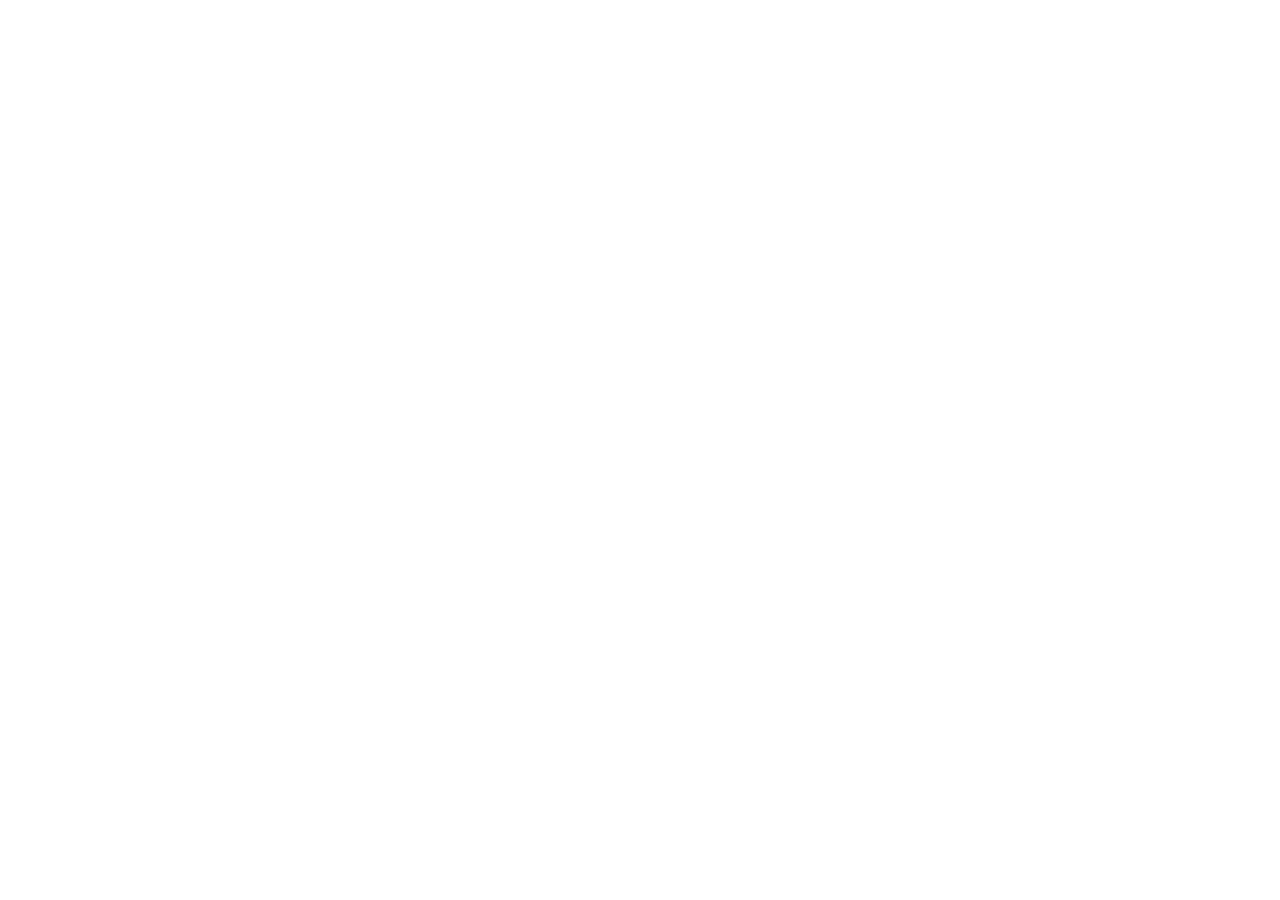
==== src/rf_link_calculator/presentation/web/index.html @ 94427d35 "Release RF Link 2.3 with desktop packaging, accounts and deployment" ====
<!doctype html>
<html lang="zh-CN">
<head>
  <meta charset="utf-8"><meta name="viewport" content="width=device-width,initial-scale=1">
  <meta name="theme-color" content="#f4f6f8"><title>RF Link · 射频链路</title>
  <link rel="icon" href="data:image/svg+xml,%3Csvg xmlns='http://www.w3.org/2000/svg' viewBox='0 0 24 24'%3E%3Cpath d='M1 12h4l3-8 4 16 3-12 3 4h5' fill='none' stroke='%23087f8c' stroke-width='2'/%3E%3C/svg%3E">
  <link rel="stylesheet" href="/style.css"><script src="/advanced.js" defer></script><script src="/circuit.js" defer></script><script src="/app.js" defer></script>
</head>
<body>
  <div id="app" aria-busy="true"></div>
  <dialog id="modal" aria-labelledby="dialog-title"></dialog>
  <input id="file-input" type="file" accept=".json,.csv" hidden>
  <input id="circuit-file-input" type="file" accept=".json" hidden>
  <input id="lab-file-input" type="file" accept=".csv,.s2p,.ts" hidden>
  <div id="toast" role="status" aria-live="polite"></div>
  <noscript>请启用JavaScript。</noscript>
</body>
</html>
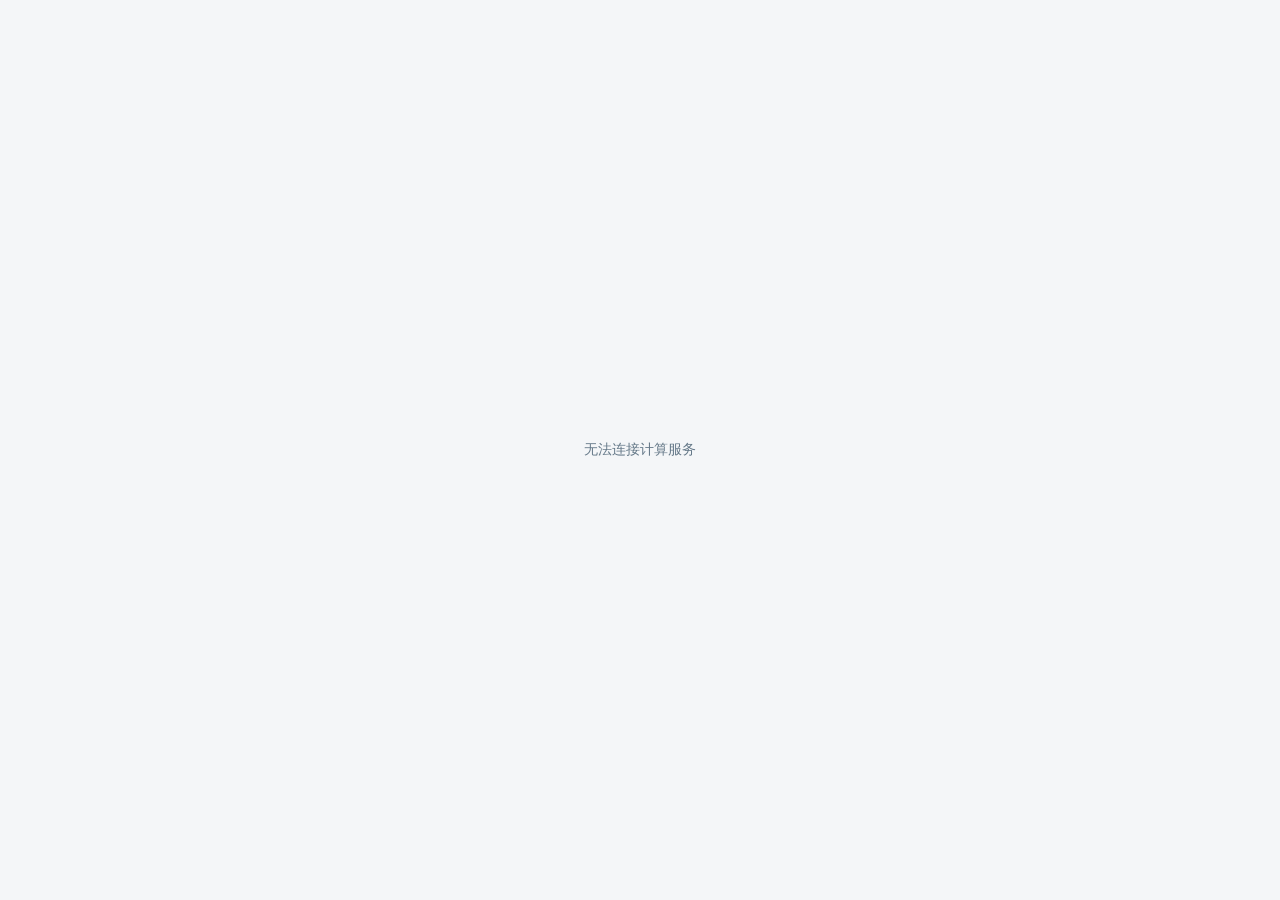
==== commit e432188b: "Add hosted auth and subpath deployment support" ====
--- a/src/rf_link_calculator/presentation/web/index.html
+++ b/src/rf_link_calculator/presentation/web/index.html
@@ -4,7 +4,7 @@
   <meta charset="utf-8"><meta name="viewport" content="width=device-width,initial-scale=1">
   <meta name="theme-color" content="#f4f6f8"><title>RF Link · 射频链路</title>
   <link rel="icon" href="data:image/svg+xml,%3Csvg xmlns='http://www.w3.org/2000/svg' viewBox='0 0 24 24'%3E%3Cpath d='M1 12h4l3-8 4 16 3-12 3 4h5' fill='none' stroke='%23087f8c' stroke-width='2'/%3E%3C/svg%3E">
-  <link rel="stylesheet" href="/style.css"><script src="/advanced.js" defer></script><script src="/circuit.js" defer></script><script src="/app.js" defer></script>
+  <link rel="stylesheet" href="style.css"><script src="advanced.js" defer></script><script src="circuit.js" defer></script><script src="app.js" defer></script>
 </head>
 <body>
   <div id="app" aria-busy="true"></div>
--- a/src/rf_link_calculator/presentation/web/style.css
+++ b/src/rf_link_calculator/presentation/web/style.css
@@ -0,0 +1,184 @@
+@font-face{font-family:Workbench;src:local("Segoe UI")}
+:root{font-family:Workbench,"Microsoft YaHei UI","Microsoft YaHei",sans-serif;color:#263746;background:#f4f6f8;font-synthesis:none;font-size:14px;--teal:#087f8c;--border:#dce3e9;--muted:#71818e;--soft:#e7f5f5;--danger:#bc3943}
+*{box-sizing:border-box}html,body{margin:0;width:100%;height:100%;overflow:hidden}button,input,select,textarea{font:inherit;color:inherit}button{cursor:pointer}button:disabled{cursor:default;opacity:.35}button,input,select,textarea{outline:none}button:focus-visible,input:focus-visible,select:focus-visible,textarea:focus-visible,[tabindex]:focus-visible{outline:2px solid #0a94a4;outline-offset:2px}button{border:1px solid var(--border);border-radius:5px;background:#fff;min-height:34px;display:inline-flex;align-items:center;justify-content:center;gap:7px;padding:0 12px;white-space:nowrap;flex-shrink:0}button:hover:not(:disabled){background:#edf4f6;border-color:#b7cbd3}button.primary{background:var(--teal);border-color:var(--teal);color:#fff}button.primary:hover:not(:disabled){background:#066d79}button.ghost{background:transparent;border-color:transparent}button.icon{width:34px;padding:0}button.danger{color:var(--danger)}.ico{width:19px;height:19px;fill:none;stroke:currentColor;stroke-width:1.65;stroke-linejoin:round;stroke-linecap:round;flex-shrink:0}input,select,textarea{min-width:0;border:1px solid var(--border);border-radius:4px;background:#fff;padding:7px 9px;height:34px}input[type=number]{appearance:textfield;-moz-appearance:textfield;font-variant-numeric:tabular-nums}input::-webkit-inner-spin-button,input::-webkit-outer-spin-button{-webkit-appearance:none;margin:0}input[type=checkbox]{accent-color:var(--teal);width:16px;height:16px;margin:0;cursor:pointer}input:disabled,select:disabled{background:#f4f6f8;color:#87939c}.hide-scroll{overflow:auto;scrollbar-width:none;overscroll-behavior:contain}.hide-scroll::-webkit-scrollbar{display:none}.num{font-variant-numeric:tabular-nums}h1,h2,h3,p{margin:0}h2{font-size:17px;font-weight:600}h3{font-size:14px;font-weight:600}.muted{color:var(--muted)}.spacer{flex:1}.divider{height:23px;width:1px;background:var(--border);margin:0 4px}.row{display:flex;align-items:center;gap:8px}.hidden{display:none!important}.panel{background:#fff;border:1px solid var(--border);border-radius:6px;min-width:0;min-height:0;overflow:hidden}.panel-head{display:flex;align-items:center;gap:10px;height:48px;padding:0 15px;flex-shrink:0}.count{background:#f6f8fa;border:1px solid var(--border);border-radius:3px;padding:1px 7px;font-size:12px;line-height:19px}.empty{display:flex;align-items:center;justify-content:center;height:100%;min-height:60px;color:var(--muted);gap:10px}.empty button{color:var(--teal)}
+#app{height:100dvh;padding:0 18px 14px;display:grid;grid-template-rows:60px 72px minmax(0,1fr) 86px;gap:12px;max-width:2600px;margin:auto}#app.diagram-mode{grid-template-rows:60px 72px minmax(0,1fr) 86px}.topbar{display:flex;gap:12px;align-items:center;min-width:0}.brand{font-size:22px;font-weight:600;letter-spacing:-.6px;display:flex;gap:8px;align-items:center;white-space:nowrap;margin-right:7px}.brand .ico{width:29px;height:29px;color:var(--teal);stroke-width:1.8}.project-pick{max-width:195px;min-width:140px;justify-content:space-between}.project-pick span{overflow:hidden;text-overflow:ellipsis;max-width:155px}.main-nav{display:flex;align-self:stretch;align-items:stretch;gap:5px;margin-left:auto;margin-right:auto}.main-nav button{min-width:76px;border-radius:0;position:relative;background:none;border:none;font-size:15px;padding:0 15px}.main-nav button.active{color:var(--teal);font-weight:600}.main-nav button.active:after{content:"";position:absolute;bottom:0;left:14px;right:14px;height:3px;background:var(--teal);border-radius:3px}.top-actions{display:flex;align-items:center;gap:4px}.top-actions .primary{margin-left:7px;min-width:85px}.top-actions .export-btn{margin-left:5px}.conditions{display:flex;align-items:center;padding:10px 16px;gap:22px}.condition-field{display:flex;align-items:center;gap:10px;flex:1;min-width:0}.condition-field>label{white-space:nowrap;font-size:13px}.value-box{display:flex;align-items:stretch;min-width:0;width:100%;border:1px solid var(--border);border-radius:4px;overflow:hidden;background:#fff;height:34px}.value-box>input{border:0;width:100%;border-radius:0;text-align:right;padding-right:10px;min-width:40px}.value-box>span,.value-box>select{border:0;border-left:1px solid var(--border);border-radius:0;background:#fbfcfd;display:flex;align-items:center;justify-content:center;padding:0 8px;min-width:40px;flex-shrink:0;font-size:12px}.value-box>select{min-width:60px}.condition-field .value-box{max-width:160px}.segmented{display:flex;align-items:center;flex-shrink:0;border:1px solid var(--border);border-radius:4px;overflow:hidden}.segmented button{border:none;border-radius:0;min-height:32px;padding:0 17px;background:#fff}.segmented button.active{background:var(--teal);color:#fff}
+.workspace{display:grid;grid-template-columns:minmax(0,1fr) clamp(292px,27vw,370px);gap:12px;min-height:0;position:relative}.main-stack{display:grid;grid-template-rows:minmax(112px,.94fr) minmax(182px,1.06fr);gap:12px;min-height:0;min-width:0}.chain-panel,.table-panel,.inspector,.analysis-panel,.diagram-panel{display:flex;flex-direction:column;min-height:0}.diagram-viewport{position:relative;overflow:hidden;flex:1;min-height:0;touch-action:none;cursor:grab}.diagram-viewport:active{cursor:grabbing}.chain-svg{width:100%;height:100%;display:block;user-select:none}.chain-svg [data-stage]{cursor:pointer;outline:none}.chain-svg [data-stage]:focus-visible .node-selection{stroke:var(--teal);stroke-width:2}.chain-svg .node-selection{fill:transparent;stroke:transparent}.chain-svg .chosen .node-selection{fill:#e7f5f5;stroke:#94cdd2;stroke-width:1}.chain-svg .bypassed{opacity:.38}.chain-svg text{font-family:"Microsoft YaHei UI","Microsoft YaHei",sans-serif;fill:#263746}.chain-svg .symbol{stroke:#202830;stroke-width:2;fill:#fff}.chain-svg .chosen .symbol{fill:#fff;stroke:#202830}.chain-svg .symbol-line{fill:none}.chain-svg .node-name{font-size:14px}.chain-svg .node-value{font-size:13px;fill:#536874}.chain-svg .wire{stroke:#202830;stroke-width:1.6;fill:none}.chain-svg .aux{stroke:#202830;stroke-width:1.5;fill:none}.diagram-toolbar{display:flex;gap:4px;align-items:center}.zoom-level{font-size:12px;min-width:39px;text-align:center;color:#6d7e89}.table-toolbar{border-bottom:1px solid #eef1f4}.table-toolbar .add-button{margin-left:8px}.table-viewport{flex:1;min-height:0;overflow:hidden}.stage-table{width:100%;border-collapse:collapse;table-layout:fixed;font-size:13px}.stage-table col.check-col{width:42px}.stage-table col.name-col{width:25%}.stage-table col.type-col{width:17%}.stage-table th{height:34px;text-align:right;font-weight:500;color:#5e7180;font-size:12px;background:#f8fafb;border-bottom:1px solid var(--border);padding:0 10px;white-space:nowrap}.stage-table th.name,.stage-table th.type{text-align:left}.stage-table td{height:38px;border-bottom:1px solid #edf1f4;padding:0 8px;text-align:right;overflow:hidden;text-overflow:ellipsis;white-space:nowrap}.stage-table td:first-child,.stage-table th:first-child{text-align:center}.stage-table td.name,.stage-table td.type{text-align:left}.stage-table tr.selected{background:#e7f5f5}.stage-table tr:hover{background:#f1f8f8}.stage-table tr.selected:hover{background:#e1f2f3}.stage-table tr.off{color:#819099}.stage-table input:not([type=checkbox]){width:100%;height:29px;background:transparent;border-color:transparent;text-align:right;font-size:13px;padding:3px 2px}.stage-table td.name input{text-align:left}.stage-table input:hover,.stage-table input:focus{background:#fff;border-color:var(--border)}.stage-table .type button{justify-content:flex-start;overflow:hidden;width:100%;padding:0;border:0;min-height:28px;background:none;text-overflow:ellipsis;font-size:12px;color:#5f7582}.stage-table .metric-cell{cursor:text}.pagination{height:40px;display:flex;align-items:center;justify-content:flex-end;gap:8px;padding:0 12px;flex-shrink:0;border-top:1px solid #edf1f4}.pagination button{min-height:26px;width:26px}.pagination .ico{width:15px;height:15px}.pagination span{font-size:12px;min-width:45px;text-align:center}.pagination select{height:27px;font-size:12px;padding:2px 6px}.inspector .panel-head{border-bottom:0}.inspector h2{font-size:16px;overflow:hidden;white-space:nowrap;text-overflow:ellipsis}.panel-tabs{display:flex;align-items:center;justify-content:space-around;border-bottom:1px solid var(--border);height:37px;flex-shrink:0;margin:0 13px}.panel-tabs button{border:0;position:relative;border-radius:0;flex:1;align-self:stretch;font-size:13px;min-height:32px;background:transparent}.panel-tabs button.active{color:var(--teal);font-weight:600}.panel-tabs button.active:after{content:"";height:3px;background:var(--teal);position:absolute;bottom:-1px;left:10px;right:10px;border-radius:2px}.inspector-fields{padding:12px 14px 16px;flex:1;min-height:0}.field-row{display:grid;grid-template-columns:82px minmax(0,1fr);gap:8px;align-items:center;min-height:40px;margin-bottom:3px}.field-row>label{font-size:12px;color:#566b7a;line-height:1.4}.field-row>input,.field-row>select,.field-row .value-box{width:100%}.field-row input,.field-row select{height:31px;font-size:13px}.field-row .value-box{height:31px}.field-row .value-box>input{text-align:left}.field-row textarea{width:100%;height:78px;resize:vertical;min-height:54px;max-height:160px;font-size:13px;line-height:1.6}.field-row.multiline{align-items:start}.field-row.multiline>label{padding-top:8px}.field-row .value-box>span{font-size:11px;min-width:33px}.field-rule{height:1px;background:#edf1f4;margin:10px 0}.switch{border:0;width:36px;height:21px;border-radius:15px;padding:0;background:#d0d9df;min-height:21px;justify-self:start;position:relative}.switch:before{content:"";position:absolute;width:15px;height:15px;border-radius:50%;left:3px;top:3px;background:#fff;box-shadow:0 1px 2px #0002;transition:transform .12s}.switch.on{background:var(--teal)}.switch.on:before{transform:translateX(15px)}.switch:hover:not(:disabled){background:#a0b0b9}.switch.on:hover:not(:disabled){background:#08717c}.inspector-close,.inspector-toggle{display:none}.input-invalid{outline:1px solid var(--danger)!important;background:#fff4f4!important}.metrics{display:grid;grid-template-columns:repeat(6,minmax(0,1fr));align-items:center;padding:14px 0}.metric{padding:0 22px;border-right:1px solid var(--border);min-width:0;cursor:help}.metric:last-child{border:0}.metric-label{font-size:12px;color:#637683;display:block;margin-bottom:5px;white-space:nowrap}.metric-value{font-size:clamp(19px,2vw,27px);font-weight:500;letter-spacing:-.7px;line-height:1.1;font-variant-numeric:tabular-nums;white-space:nowrap}.metric-unit{font-size:14px;font-weight:400;margin-left:5px;letter-spacing:0}.metrics.stale .metric-value{color:#91a0aa}.issue-button{color:#ba7a24}.issue-button .badge{font-size:11px}.busy .ico{animation:pulse .8s infinite alternate}@keyframes pulse{to{opacity:.3}}.view-fill{grid-column:1/-1;min-height:0}.analysis-panel .panel-head{height:46px}.analysis-tabs{justify-content:flex-start;margin-left:12px;gap:8px}.analysis-tabs button{border-color:transparent;background:none;min-height:31px;border-radius:4px;font-size:13px}.analysis-tabs button.active{background:var(--soft);color:var(--teal)}.analysis-content{flex:1;min-height:0;overflow:hidden;display:flex;flex-direction:column;padding:0 16px 12px}.analysis-grid{display:grid;grid-template-columns:minmax(0,1.4fr) minmax(280px,1fr);gap:24px;min-height:0;height:100%}.chart-wrap{min-height:0;min-width:0;display:flex;flex-direction:column;position:relative}.chart-wrap svg{display:block;width:100%;height:100%;min-height:0;flex:1}.chart-wrap .chart-title{font-size:13px;padding:7px 0}.chart-legend{display:flex;gap:20px;justify-content:center;min-height:24px;font-size:12px;color:#647580}.chart-legend i{display:inline-block;width:17px;height:2px;background:var(--teal);margin-right:5px;vertical-align:middle}.chart-legend i.secondary{background:#92a4b1}.analysis-metrics{display:grid;grid-template-columns:1fr 1fr;gap:0 16px;min-height:0}.analysis-stat{padding:12px 0;border-bottom:1px solid #edf1f4;display:flex;flex-direction:column;justify-content:center;min-height:0}.analysis-stat span{font-size:12px;color:#687b87}.analysis-stat strong{font-size:21px;font-weight:500;margin-top:6px}.analysis-table-wrap{flex:1;overflow:auto;scrollbar-width:none;min-height:0}.analysis-table{width:100%;border-collapse:collapse;table-layout:auto;white-space:nowrap;font-size:12px}.analysis-table th{position:sticky;top:0;background:#f7f9fb;height:35px;text-align:right;font-weight:500;color:#607483;padding:0 10px;z-index:1}.analysis-table td{border-bottom:1px solid #edf1f4;padding:9px 10px;text-align:right}.analysis-table th:first-child,.analysis-table td:first-child{text-align:left;max-width:180px;overflow:hidden;text-overflow:ellipsis}.scan-controls{display:flex;align-items:center;gap:12px;margin:8px 0}.scan-controls label{font-size:12px}.scan-controls input{width:85px}.tone-values{display:grid;grid-template-columns:1fr 1fr;gap:16px;align-content:center}.tone-values .analysis-stat{min-height:76px}.diagram-panel .diagram-viewport{background-image:radial-gradient(#dfe6ec .65px,transparent .65px);background-size:18px 18px}.panel-page-select{font-size:12px;height:30px;padding:3px 6px}.result-detail{padding:8px 0}.result-detail .field-row{grid-template-columns:112px 1fr}.result-detail pre{white-space:pre-wrap;word-break:break-word;font:12px/1.8 inherit;color:#617482;margin:8px 0}
+dialog{border:1px solid #d6e0e6;border-radius:9px;background:#fff;color:#263746;width:min(540px,calc(100vw - 32px));max-height:calc(100dvh - 48px);padding:0;box-shadow:0 20px 80px #18384e24}dialog::backdrop{background:#182c4050;backdrop-filter:blur(2px)}.dialog-head{height:57px;display:flex;align-items:center;padding:0 20px;border-bottom:1px solid #edf1f4;gap:10px}.dialog-head h2{font-size:16px;flex:1}.dialog-body{padding:18px 22px;max-height:calc(100dvh - 175px);overflow:auto;scrollbar-width:none;overscroll-behavior:contain}.dialog-body::-webkit-scrollbar{display:none}.dialog-body .field-row{grid-template-columns:120px 1fr;min-height:42px}.dialog-foot{display:flex;align-items:center;justify-content:flex-end;gap:8px;padding:12px 20px;border-top:1px solid #edf1f4}.dialog-error{color:var(--danger);font-size:12px;line-height:1.6;white-space:pre-wrap;word-break:break-word;margin-bottom:12px}.dialog-error:empty{display:none}.project-list{display:flex;flex-direction:column;gap:4px}.project-list button{justify-content:flex-start;border-color:transparent;border-radius:4px;min-height:38px;white-space:normal;text-align:left}.project-list button:hover{background:#eaf5f5}.section-label{font-size:12px;color:#83929c;margin:4px 0 10px}.dialog-grid{display:grid;grid-template-columns:1fr 1fr;gap:10px}.dialog-grid button{min-height:66px;justify-content:flex-start;padding:0 17px;font-size:14px}.dialog-grid .ico{width:23px;height:23px}.issue-list{display:flex;flex-direction:column;gap:10px}.issue-item{display:block;border:1px solid #e5e9ed;padding:12px;border-radius:5px}.issue-item strong{font-size:13px;display:block;margin-bottom:4px}.issue-item p{font-size:12px;line-height:1.6;color:#6d7d89}.issue-item button{margin-top:8px;min-height:27px;font-size:12px}.diagnostics{font-size:12px;white-space:pre-wrap;word-break:break-word;line-height:1.7;margin-top:12px}.modal-tabs{margin:0 0 12px}.modal-tabs button{min-height:32px;font-size:13px;border-color:transparent}.modal-tabs button.active{background:var(--soft);color:var(--teal)}#toast{position:fixed;left:50%;bottom:111px;transform:translateX(-50%) translateY(10px);padding:10px 18px;background:#263e4d;color:white;border-radius:6px;box-shadow:0 5px 25px #17304222;font-size:13px;z-index:20;opacity:0;pointer-events:none;transition:opacity .15s,transform .15s;max-width:min(650px,85vw);white-space:pre-wrap}#toast.show{opacity:1;transform:translateX(-50%) translateY(0)}#toast.error{background:#9f343e}.loading{display:flex;align-items:center;justify-content:center;height:100dvh;gap:12px;color:#647888}.loading .ico{color:var(--teal);width:40px;height:40px}.inspector-overlay{display:none}
+@media(min-width:1800px){.field-row{min-height:42px}.condition-field .value-box{max-width:185px}.conditions{gap:34px;padding:10px 22px}.main-nav{gap:18px}.panel-head{height:53px}.stage-table td{height:41px}.workspace{grid-template-columns:minmax(0,1fr) 370px}.inspector-fields{padding:15px 20px}.field-row{grid-template-columns:88px 1fr}.topbar{gap:18px}}
+@media(max-width:1250px){.brand{font-size:19px}.project-pick{min-width:116px;max-width:150px}.project-pick span{max-width:111px}.topbar{gap:7px}.main-nav button{min-width:62px;padding:0 10px}.conditions{gap:12px;padding:10px 12px}.condition-field{gap:6px}.condition-field>label{font-size:12px}.condition-field .value-box>select{min-width:54px;padding:0 3px}.condition-field .value-box>input{padding:0 6px}.segmented button{padding:0 11px}.metric{padding:0 14px}.top-actions{gap:1px}.top-actions .icon{width:30px}.inspector .field-row{grid-template-columns:76px 1fr}}
+@media(max-height:790px){#app{grid-template-rows:52px 62px minmax(0,1fr) 73px;gap:9px;padding-bottom:10px}#app.diagram-mode{grid-template-rows:52px 62px minmax(0,1fr) 73px}.panel-head{height:40px}.stage-table td{height:32px}.stage-table th{height:30px}.pagination{height:32px}.field-row{min-height:35px;margin-bottom:2px}.field-row input,.field-row select,.field-row .value-box{height:29px}.inspector-fields{padding-top:8px}.metrics{padding:9px 0}.metric-value{font-size:23px}.main-stack{grid-template-rows:minmax(98px,.8fr) minmax(158px,1.2fr)}.inspector .panel-tabs{height:33px}.panel-tabs button{min-height:29px}.analysis-stat{padding:8px 0}.analysis-stat strong{font-size:19px}#toast{bottom:90px}}
+@media(max-width:1080px){.workspace{grid-template-columns:1fr}.inspector{position:absolute;right:0;top:0;bottom:0;width:320px;z-index:8;box-shadow:-10px 0 40px #1737471a;display:none}.inspector.open{display:flex}.inspector-close,.inspector-toggle{display:inline-flex}.inspector-overlay.open{display:block;position:absolute;inset:0;background:#19384925;z-index:7;border:0;border-radius:0;width:100%;height:100%;padding:0}.optional-action{display:none!important}.topbar .brand{font-size:18px;gap:5px}.brand .ico{width:23px;height:23px}.top-actions .primary{min-width:71px;margin-left:3px}.conditions{gap:10px}.condition-field{flex-direction:column;align-items:flex-start;gap:4px}.conditions .condition-field .value-box{max-width:none}.conditions .segmented{align-self:center}.analysis-grid{grid-template-columns:minmax(0,1fr) minmax(240px,.85fr)}#app{grid-template-rows:54px 78px minmax(0,1fr) 78px}.metrics .metric{padding:0 11px}.metric-value{font-size:21px}.metric-unit{font-size:11px}}
+@media(max-width:720px){#app,#app.diagram-mode{padding:0 9px 9px;gap:8px;grid-template-rows:88px 108px minmax(0,1fr) 102px}.topbar{position:relative;align-items:flex-start;padding-top:9px;flex-wrap:wrap;gap:6px;align-content:flex-start}.brand{display:none}.project-pick{height:32px;max-width:150px;min-width:110px}.top-actions{margin-left:auto}.top-actions .export-btn{padding:0 9px}.top-actions .export-btn span{display:none}.top-actions .icon{width:28px}.main-nav{position:absolute;bottom:0;left:0;right:0;height:34px;justify-content:center}.main-nav button{flex:1;font-size:13px;min-height:32px}.top-actions .primary{min-width:64px;font-size:12px}.top-actions .primary .ico{width:14px}.conditions{display:grid;grid-template-columns:repeat(2,minmax(0,1fr)) auto;padding:8px;gap:7px}.condition-field{flex-direction:row;align-items:center;gap:5px}.condition-field>label{width:49px;white-space:normal;font-size:11px;flex-shrink:0}.value-box{height:29px}.condition-field .value-box>input{font-size:12px;padding:0 4px}.value-box>span,.value-box>select{min-width:30px;font-size:10px;padding:0 3px}.conditions .segmented{grid-column:3;grid-row:1;flex-direction:column;border:0;gap:2px}.conditions .segmented button{font-size:10px;min-height:22px;padding:0 6px;border-radius:3px}.conditions .conditions-button{grid-column:3;grid-row:2;padding:0 6px;min-height:28px;font-size:10px}.conditions-button .ico{width:13px}.main-stack{grid-template-rows:minmax(90px,.75fr) minmax(146px,1fr)}.table-toolbar .add-button{padding:0 6px;font-size:12px;margin-left:0}.panel-head{padding:0 10px;gap:5px;height:37px}h2{font-size:14px}.table-toolbar .icon{width:26px;min-height:27px}.table-toolbar .ico{width:16px}.stage-table col.type-col,.stage-table col.metric-col,.stage-table th.type,.stage-table td.type,.stage-table .extra-col{display:none}.stage-table col.name-col{width:61%}.stage-table col.check-col{width:34px}.stage-table th{font-size:11px;padding:0 5px;height:26px}.stage-table td{height:29px;padding:0 5px}.stage-table input:not([type=checkbox]){height:26px;font-size:12px}.pagination{height:29px}.pagination select{height:23px;font-size:11px}.metrics{grid-template-columns:repeat(3,minmax(0,1fr));padding:7px 0;row-gap:9px}.metric{padding:0 12px}.metric:nth-child(3){border:0}.metric-label{font-size:10px;margin-bottom:3px}.metric-value{font-size:18px;letter-spacing:-.4px}.metric-unit{font-size:10px;margin-left:3px}.diagram-toolbar .zoom-level{display:none}.diagram-toolbar .icon{width:25px;min-height:26px}.diagram-toolbar .ico{width:16px}.analysis-grid{display:flex;flex-direction:column;gap:8px}.analysis-grid .chart-wrap{flex:1;min-height:80px}.analysis-metrics{grid-template-columns:repeat(3,1fr);flex:0 0 40%}.analysis-stat strong{font-size:15px}.analysis-stat span{font-size:10px}.analysis-tabs{gap:0;margin:0}.analysis-tabs button{font-size:11px;padding:0 6px}.analysis-content{padding:0 9px 7px}.scan-controls{gap:5px;margin:3px 0}.scan-controls input{width:60px;height:28px;font-size:12px}.scan-controls label{font-size:11px}.tone-values{gap:5px;grid-template-columns:repeat(3,1fr);flex:0 0 40%}.tone-values .analysis-stat{min-height:35px}.inspector{width:min(330px,100%)}.dialog-body{padding:14px}.dialog-body .field-row{grid-template-columns:92px 1fr}#toast{bottom:125px}.diagram-panel .panel-page-select{max-width:90px}}
+
+@media(max-width:720px) and (max-height:650px){.main-stack{grid-template-rows:minmax(0,1fr)}.main-stack>.chain-panel{display:none}}
+
+.lab-controls{display:flex;align-items:center;gap:9px;flex-wrap:wrap;padding:9px 0;flex-shrink:0}.lab-controls>label{font-size:12px}.lab-controls .value-box{width:120px}.lab-controls select{max-width:150px;font-size:12px}.lab-controls button{font-size:12px}.lab-content{flex:1;display:flex;flex-direction:column;min-height:0;overflow:hidden}.lab-chart{flex:1 1 60%;min-height:85px}.lab-table{flex:1 1 35%;min-height:55px}.lab-stats{display:grid;grid-template-columns:repeat(3,minmax(0,1fr));gap:8px 24px;flex:0 1 auto;padding:4px 15px}.lab-stats small{font-size:12px}.lab-buttons{gap:8px;margin:12px 0}.lab-filename{overflow:hidden;white-space:nowrap;text-overflow:ellipsis;font-size:12px}.lab-summary{gap:16px;min-height:35px;font-size:12px}.lab-summary strong{color:var(--teal)}.lab-tones input{width:100%;min-width:0}.lab-tones td{padding:6px 3px}.lab-table td{padding:5px 10px}.analysis-tabs{min-width:0;overflow-x:auto;scrollbar-width:none;flex-shrink:1;gap:0}.analysis-tabs::-webkit-scrollbar{display:none}.analysis-tabs button{flex-shrink:0}.dialog-body .lab-table{max-height:45vh;overflow:auto}.lab-controls .spacer{min-width:0}
+@media(max-width:720px){.lab-controls{gap:5px;padding:4px 0}.lab-controls .value-box{width:89px}.lab-controls select{max-width:105px;height:29px}.lab-controls button{min-height:28px;padding:0 7px;font-size:11px}.lab-controls .ico{width:14px;height:14px}.lab-stats{gap:3px 10px;padding:2px 5px}.lab-stats .analysis-stat strong{font-size:14px}.lab-chart{min-height:70px}.lab-table th,.lab-table td{padding:4px 7px;font-size:11px}.analysis-panel .panel-head h2{display:none}}
+
+#app.circuit-mode{grid-template-rows:60px minmax(0,1fr)}#app.circuit-mode>.conditions,#app.circuit-mode>.metrics{display:none}.circuit-editor{display:grid;grid-template-columns:minmax(0,1fr) 320px;gap:18px;min-height:0;height:100%;flex:1}.circuit-inspector{border-left:1px solid var(--border);padding:8px 0 12px 18px}.circuit-editor .selected{background:var(--soft)}.circuit-editor .analysis-table td{height:46px}.analysis-tabs{min-width:0;overflow-x:auto;scrollbar-width:none}.analysis-tabs button{flex-shrink:0}@media(max-width:850px){.circuit-editor{grid-template-columns:minmax(0,1fr) 275px;gap:8px}.circuit-inspector{padding-left:8px}.circuit-editor .analysis-table th,.circuit-editor .analysis-table td{padding:5px}.circuit-editor .analysis-table th:nth-child(3),.circuit-editor .analysis-table td:nth-child(3){display:none}}@media(max-width:720px){#app.circuit-mode{grid-template-rows:88px minmax(0,1fr)}.circuit-editor{grid-template-columns:minmax(0,1fr) 235px}.circuit-editor .analysis-table th:nth-child(4),.circuit-editor .analysis-table td:nth-child(4){display:none}}
+
+#app.circuit-mode [data-action="all-metrics"],#app.circuit-mode .issue-button{display:none}
+
+/* Shared column boundaries keep conditions, devices and results aligned. */
+#app{--inspector-width:370px;--results-height:86px;--toolbar-height:68px;--header-height:60px;--layout-gap:12px;grid-template-rows:var(--header-height) var(--toolbar-height) minmax(0,1fr) var(--results-height);gap:var(--layout-gap)}
+#app.chain-mode,#app.circuit-mode{grid-template-rows:var(--header-height) var(--toolbar-height) minmax(0,1fr)}
+.topbar{position:relative;flex-wrap:nowrap;padding-top:0;align-items:center}
+.topbar>.main-nav{position:absolute;left:50%;top:0;bottom:0;right:auto;transform:translateX(-50%);height:auto;margin:0}
+.topbar>[data-action="settings"]{margin-left:auto}
+.topbar>.project-pick{width:36px;min-width:36px;max-width:36px;height:36px;justify-content:center;align-items:center;padding:0}
+.command-row,.workspace{display:grid;grid-template-columns:minmax(0,1fr) var(--inspector-width);gap:var(--layout-gap);min-height:0;min-width:0}
+.conditions{gap:16px;padding:10px 14px;min-width:0}
+.condition-field{flex:1;gap:8px;flex-direction:row;align-items:center}
+.condition-field .value-box{max-width:none;min-width:96px}
+.condition-field>label{font-size:13px;white-space:nowrap;width:auto}
+.conditions .value-box{height:36px}
+.conditions .value-box>input,.conditions .value-box>select{height:100%;padding-top:0;padding-bottom:0;line-height:20px}
+.conditions .segmented{margin-left:0;flex-direction:row;border:1px solid var(--border);gap:0;align-self:center}
+.conditions .segmented button{min-height:34px;padding:0 12px;font-size:13px}
+.conditions .conditions-button{min-height:36px;padding:0 10px;font-size:13px}
+.top-actions{padding:10px 8px;gap:2px;justify-content:space-between;min-width:0}
+.top-actions .icon{width:30px;min-height:36px}
+.top-actions .primary{min-width:76px;margin-left:2px;padding:0 9px;min-height:36px}
+.top-actions .export-btn{margin-left:2px;padding:0 9px;min-height:36px}
+.top-actions .divider{margin:0 2px}
+.top-actions .optional-action{display:inline-flex!important}
+.main-stack{grid-template-rows:minmax(100px,1fr) minmax(334px,1.1fr) var(--results-height);gap:var(--layout-gap)}
+.main-stack>.metrics{height:100%}
+.inspector .panel-head{height:40px}
+.inspector .panel-tabs{height:32px}
+.inspector .panel-tabs button{min-height:30px}
+.inspector .inspector-fields{padding:8px 16px;}
+.inspector .field-row{grid-template-columns:80px minmax(0,1fr);min-height:40px;margin-bottom:2px;gap:10px}
+.inspector .field-row>label{white-space:nowrap;font-size:13px}
+.inspector .field-row input,.inspector .field-row select,.inspector .field-row .value-box{height:38px;font-size:13px}
+.inspector .field-row input,.inspector .field-row select{padding:0 10px;line-height:22px}
+.inspector .field-row .value-box>input{height:100%;min-width:0}
+.inspector .field-row .value-box>span{font-size:12px;min-width:38px}
+.inspector .field-rule{margin:6px 0}
+.metric{padding:0 18px}
+.metric-value{font-size:clamp(18px,1.55vw,27px)}
+.metric-unit{font-size:12px;margin-left:4px}
+#app.circuit-mode .conditions{visibility:hidden}
+#app.circuit-mode>.command-row{display:grid}
+@media(max-width:1650px){
+  #app{--toolbar-height:78px}
+  .conditions{gap:12px}
+  .condition-field{flex:1;flex-direction:column;align-items:flex-start;gap:5px}
+  .condition-field .value-box{max-width:none;width:100%;min-width:88px}
+  .conditions .condition-field .value-box>select{min-width:52px;padding:0 3px}
+  .conditions .segmented{margin-left:0}
+  .conditions .segmented button{padding:0 9px}
+  .metric{padding:0 12px}
+}
+@media(max-height:790px){
+  #app{--header-height:48px;--results-height:72px;--layout-gap:9px}
+  .main-stack{grid-template-rows:minmax(75px,1fr) minmax(264px,1.15fr) var(--results-height)}
+  .inspector .field-row{min-height:42px;margin-bottom:2px}
+  .inspector .field-row input,.inspector .field-row select,.inspector .field-row .value-box{height:38px}
+}
+@media(max-width:1150px){
+  .command-row{grid-template-columns:minmax(0,1fr) 320px}
+  .top-actions{gap:0;padding:6px}
+  .top-actions .icon{width:27px}
+  .top-actions .primary{min-width:65px;font-size:12px;padding:0 6px}
+  .top-actions .export-btn{padding:0 6px;font-size:12px}
+  .top-actions .export-btn .ico{width:16px}
+  .conditions{gap:7px;padding:8px}
+  .condition-field>label{font-size:12px}
+  .condition-field .value-box{min-width:78px}
+  .conditions .segmented button{padding:0 6px}
+  .conditions .conditions-button{padding:0 7px}
+  .conditions-button span{display:none}
+}
+@media(max-width:1080px){
+  #app{--toolbar-height:118px;--results-height:78px}
+  .command-row{grid-template-columns:1fr 320px;grid-template-rows:1fr 40px;gap:6px var(--layout-gap)}
+  .command-row>.conditions{grid-column:1/-1}
+  .command-row>.top-actions{grid-column:2;padding:0 6px}
+  .workspace{grid-template-columns:1fr}
+  .conditions .condition-field{flex-direction:row;align-items:center}
+  .conditions .conditions-button span{display:inline}
+}
+@media(max-width:720px){
+  #app{--header-height:48px;--toolbar-height:154px;--results-height:102px;--layout-gap:8px;grid-template-rows:var(--header-height) var(--toolbar-height) minmax(0,1fr) var(--results-height)}
+  .topbar>.main-nav{gap:0;left:48px;right:48px;transform:none;justify-content:center}
+  .topbar>.main-nav button{min-width:0;padding:0 9px;flex:1}
+  .command-row{grid-template-columns:1fr;grid-template-rows:108px 40px}
+  .command-row>.top-actions{grid-column:1;justify-content:flex-end}
+  .conditions{display:grid;grid-template-columns:repeat(2,minmax(0,1fr)) auto;gap:7px}
+  .conditions .condition-field{flex-direction:row;gap:5px}
+  .condition-field>label{width:24px;white-space:normal;font-size:11px;flex-shrink:0}
+  .condition-field .value-box{min-width:0}
+  .conditions .condition-field .value-box>select{min-width:41px;font-size:10px}
+  .conditions .segmented{flex-direction:column;grid-row:1;grid-column:3}
+  .conditions .segmented button{min-height:20px;font-size:11px;padding:0 6px}
+  .conditions .conditions-button{grid-row:2;grid-column:3;padding:0 5px}
+  .conditions .conditions-button span{display:none}
+  .main-stack{grid-template-rows:minmax(45px,1fr) 240px var(--results-height)}
+  .metric{padding:0 10px}.metric-value{font-size:18px}.metric-unit{font-size:10px}
+  .top-actions .export-btn span{display:inline}
+}
+@media(max-width:720px) and (max-height:760px){
+  .main-stack{grid-template-rows:minmax(240px,1fr) var(--results-height)}
+  .main-stack>.chain-panel{display:none}
+}
+
+/* Desktop windows retain the same composition while fitting a 1440 × 900 canvas. */
+#app.desktop-fit{--header-height:60px;--toolbar-height:68px;--results-height:86px;--layout-gap:12px;padding:0 18px 14px}
+.desktop-fit .command-row{grid-template-columns:minmax(0,1fr) var(--inspector-width)}
+.desktop-fit .conditions{display:flex;gap:12px;padding:10px 14px}
+.desktop-fit .condition-field{flex:1;flex-direction:row;align-items:center;gap:8px}
+.desktop-fit .condition-field>label{font-size:13px}
+.desktop-fit .conditions .condition-field .value-box{min-width:90px;max-width:none}
+.desktop-fit .conditions .condition-field .value-box>select{min-width:54px;padding:0 5px}
+.desktop-fit .conditions .segmented button{padding:0 10px}
+.desktop-fit .conditions .conditions-button{padding:0 10px}
+.desktop-fit .conditions-button span{display:inline}
+.desktop-fit .top-actions{justify-content:space-between;padding:10px 8px;gap:2px}
+.desktop-fit .top-actions .icon{width:30px}
+.desktop-fit .top-actions .primary{min-width:76px;padding:0 9px;font-size:14px}
+.desktop-fit .top-actions .export-btn{padding:0 9px;font-size:14px}
+.desktop-fit .top-actions .export-btn .ico{width:19px}
+.desktop-fit .main-stack{grid-template-rows:minmax(100px,1fr) minmax(320px,1.1fr) var(--results-height)}
+.desktop-fit .panel-head{height:48px}
+.desktop-fit .inspector .panel-head{height:40px}
+.desktop-fit .inspector .panel-tabs{height:32px}
+.desktop-fit .inspector .field-row{min-height:40px;margin-bottom:2px}
+.desktop-fit .stage-table th{height:34px}
+.desktop-fit .stage-table td{height:38px}
+.desktop-fit .pagination{height:40px}
+.desktop-fit .metric{padding:0 16px}
+.desktop-fit .metric-value{font-size:26px}
+.desktop-fit .metric-unit{font-size:12px}
+.desktop-fit .brand{font-size:22px}
+
+.inspector .parameters-layout{display:flex;flex-direction:column;justify-content:space-between;padding-bottom:14px}
+.parameters-layout>.field-row,.parameters-layout>.field-rule{flex-shrink:0}
+.parameters-layout>.field-row:last-child{margin-bottom:0}
+.chain-panel .panel-head h2{line-height:26px}
+.chain-panel .count{display:inline-flex;align-items:center;justify-content:center;height:26px;line-height:1;padding:0 7px}
+.table-toolbar .add-button{margin-left:0}
+.stage-table col.drag-col{width:28px}
+.stage-table col.check-col{width:40px}
+.stage-table col.name-col{width:23%}
+.stage-table col.type-col{width:15%}
+.stage-table col.actions-col{width:76px}
+.stage-table td.drag-cell{padding:0 2px}
+.stage-table .row-drag{width:24px;min-height:28px;cursor:grab;touch-action:none;color:#7e929d}
+.stage-table .row-drag:active{cursor:grabbing}
+.stage-table td.row-actions{padding:0 6px;white-space:nowrap;text-align:center}
+.stage-table .type button{padding:0 2px}
+.stage-table .row-actions button{width:29px;min-height:28px;margin:0 1px;vertical-align:middle}
+.stage-table .row-actions .ico{width:16px;height:16px}
+.stage-table tr.dragging{opacity:.5}
+.stage-table tr.drop-before td{box-shadow:inset 0 2px var(--teal)}
+.stage-table tr.drop-after td{box-shadow:inset 0 -2px var(--teal)}
+.stage-table td:nth-child(2),.stage-table th:nth-child(2){text-align:center}
+@media(max-width:720px){
+  .stage-table col.drag-col{width:24px}
+  .stage-table col.check-col{width:30px}
+  .stage-table col.name-col{width:40%}
+  .stage-table col.actions-col{width:66px}
+  .stage-table td.row-actions{padding:0 2px}
+  .stage-table .row-actions button{width:26px}
+}
